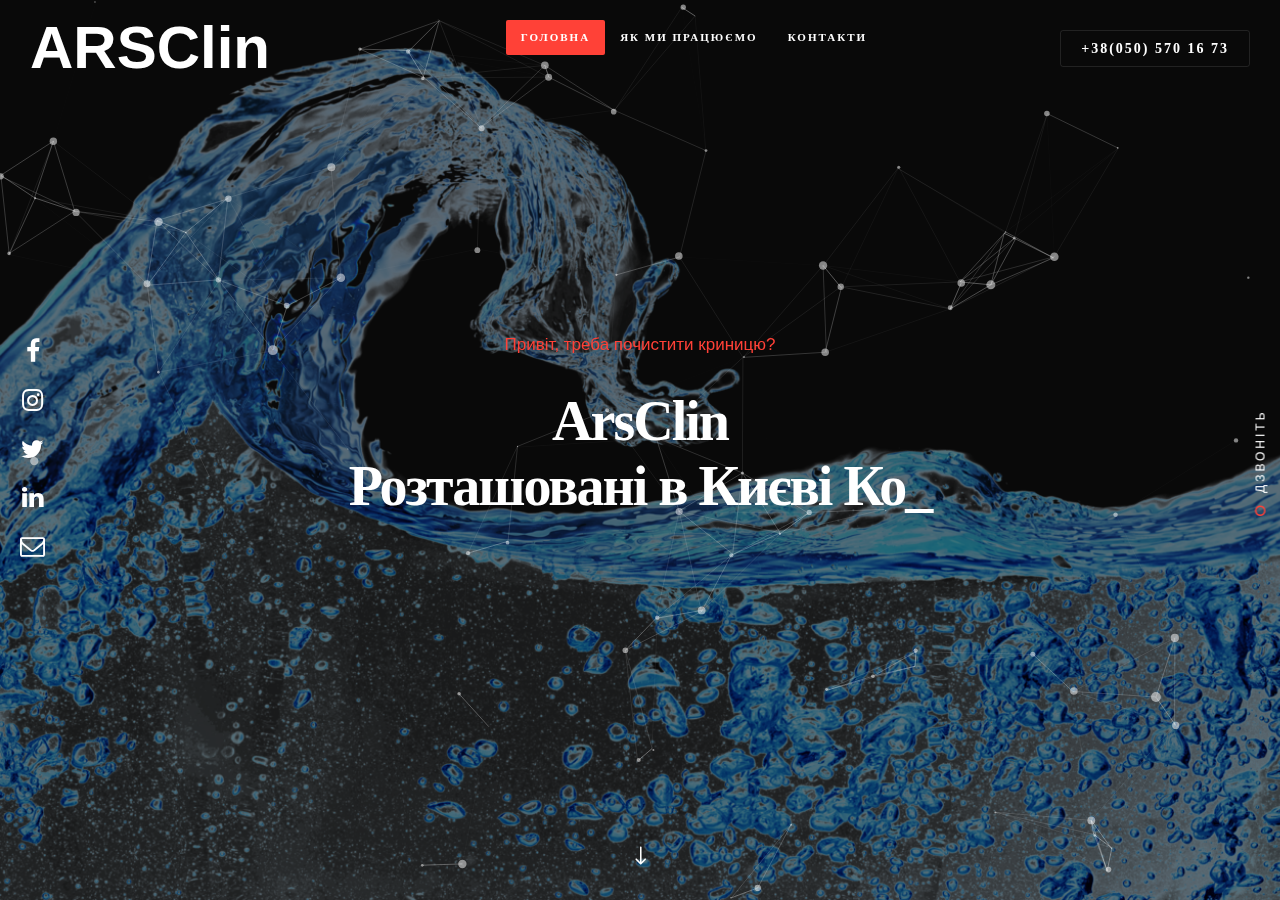
==== index.html @ 61ed9c33 "preloader deleted" ====
<!DOCTYPE html>
<html lang="ua">

<head>
    <meta charset="utf-8">
    <title>Чистка колодязів Київ</title>
    <meta name="viewport" content="width=device-width, initial-scale=1.0">
    <meta name="description" content="">
    <meta name="author" content="">

    <!--[if lt IE 9]>
	<script src="js/html5shiv.js"></script>
	<![endif]-->

    <!-- CSS Files
    ================================================== -->
    <link rel="stylesheet" href="css/bootstrap.css" type="text/css">
    <link rel="stylesheet" href="css/animate.css" type="text/css">
    <link rel="stylesheet" href="css/owl.carousel.css" type="text/css">
    <link rel="stylesheet" href="css/owl.theme.css" type="text/css">
    <link rel="stylesheet" href="css/owl.transitions.css" type="text/css">
    <link rel="stylesheet" href="css/magnific-popup.css" type="text/css">
    <link rel="stylesheet" href="css/style.css" type="text/css">
	<link rel="stylesheet" href="css/coloring.css" type="text/css">

    <!-- color scheme -->
    <link rel="stylesheet" href="css/colors/orange.css" type="text/css">
</head>

<body id="homepage" class="homepage">

    <div id="wrapper" class="fullwidth no-padding">
		
		<div id="bg-overlay"></div>
		
        <div id="main">

            <!-- TOP BAR BEGIN -->
            <div id="top-bar" class="transparent dark">

                <div id="logo">
                 ARSClin
                </div>

                <nav>
                    <ul id="mainmenu">
                        <li><a href="#section-home" class="active">Головна</a></li>
                        <li><a href="#section-services">Як ми працюємо</a></li>
                        <!--<li><a href="#section-portfolio">Галерея</a></li> -->
                        <li><a href="#section-contact">Контакти</a></li>
                    </ul>
                </nav>

                <span id="menu-btn">
					<span class="lt"></span>
					<span class="lm"></span>
					<span class="lb"></span>
				</span>

                <div id="mp-col">
                    <a href="tel:+380505701637" class="btn-download light tel">+38(050) 570 16 73</a>
                </div>

                <div class="clearfix"></div>

            </div>
            <!-- TOP BAR CLOSE -->

            <!-- CONTENT BEGIN -->
            <div id="content">

                <div class="page-deco">Дзвоніть</div>

                <div class="social-icons-fixed">
                    <div class="sc-inner">
                        <a href="#"><i class="fa fa-facebook fa-lg"></i></a>
                        <a href="#"><i class="fa fa-instagram fa-lg"></i></a>
                        <a href="#"><i class="fa fa-twitter fa-lg"></i></a>
                        <a href="#"><i class="fa fa-linkedin fa-lg"></i></a>
                        <a href="#"><i class="fa fa-envelope-o fa-lg"></i></a>
                    </div>
                </div>

                <!-- section begin -->
                <section id="section-home" aria-label="section" class="full-height no-top no-bottom text-light" data-bgimage="url(images/background/1.png)">
					<div id="particles-js"></div>
                    <div class="overlay-bg t50">
                        <div class="middle">
                            <div class="container">
                                <div class="row">
                                    <div class="col-md-12 text-center">
                                        <p class="lead"><span class="id-color">Привіт, треба почистити криницю?</span></p>
                                        <div class="spacer20"></div>
                                        <div class="h1_big">ArsClin
                                            <br> Розташовані в Києві
                                            <div class="typed-strings">
                                                <p>Копаєм</p>
                                                <p>Чистим</p>
                                                <p>Дизенфікуєм</p>
                                            </div>
                                            <div class="typed"></div>
                                        </div>
                                        <div class="spacer60"></div>
                                    </div>
                                </div>
                            </div>
                        </div>
                    </div>

                    <a href="#section-services" class="scroll-to">
                        <span class="arrow bounce">
							<i class="arrow_down"></i>
                        </span>
                    </a>
                </section>
                <!-- section close -->

                <!-- section begin -->
                <section id="section-services" class="fluid">
                    <div class="container-fluid">
                        <div class="row-fluid table">
                            <div class="col-md-6 va-top">
                                <div class="img-fx">
                                    <img src="images/misc/1.jpg" alt="">
                                    <div class="img-url"></div>
                                </div>
                            </div>

                            <div class="col-md-6">
                                <div class="content-wrap">

                                    <!-- service box begin -->
                                    <div class="feature-box mb30">
                                        <div class="inner">
                                            <div class="text">
                                                <i class="icon_lightbulb id-color"></i>
                                                <h3>Вибір послуги</h3>Консультування з усіх питань по телефону!
                                            </div>
                                            <i class="big icon_lightbulb id-color"></i>
                                        </div>
                                    </div>
                                    <!-- service box close -->

                                    <!-- service box begin -->
                                    <div class="feature-box mb30">
                                        <div class="inner">
                                            <div class="text">
                                                <i class="icon_flowchart_alt id-color"></i>
                                                <h3>Складання кошторису</h3>Узгоджуємо дати початку та закінчення робіт, а також порядок оплати.
                                            </div>
                                            <i class="big icon_flowchart_alt id-color"></i>
                                        </div>
                                    </div>
                                    <!-- service box close -->

                                    <!-- service box begin -->
                                    <div class="feature-box mb30">
                                        <div class="inner">
                                            <div class="text">
                                                <i class="icon_cogs id-color"></i>
                                                <h3>Проведення робіт</h3>Наші спеціалісти виїжджають і виконують роботи згідно кошторису і термінів.
                                            </div>
                                            <i class="big icon_cogs id-color"></i>
                                        </div>
                                    </div>
                                    <!-- service box close -->

                                </div>
                            </div>

                            <div class="clearfix"></div>
                        </div>
                    </div>
                </section>
                <!-- section close -->

                <!-- section begin -->
                <!--<section id="section-portfolio" aria-label="section-portfolio" class="fluid overwidth">
                    <div class="container-fluid">
                        <div id="album-carousel-2" class="owl-carousel owl-theme">
                            <div  data-bgimage="url(images/portfolio/1.jpg)" >
                                <div class="mask s2 full-height">
                                    <div class="cover">
                                        <div class="text">
                                            <h2>Light Bulb</h2>
                                            <div class="tiny-border"></div>
                                            <div class="clearfix"></div>
                                            <p>Nemo enim ipsam voluptatem quia voluptas sit aspernatur aut odit aut fugit, sed quia consequuntur.
                                            </p>
                                        </div>
                                    </div>
                                </div>
                            </div>

                            <div data-bgimage="url(images/portfolio/2.jpg)">
                                <div class="mask s2 full-height">
                                    <div class="cover">
                                        <div class="text">
                                            <h2>Winter Night</h2>
                                            <div class="tiny-border"></div>
                                            <div class="clearfix"></div>
                                            <p>Nemo enim ipsam voluptatem quia voluptas sit aspernatur aut odit aut fugit, sed quia consequuntur.
                                            </p>
                                        </div>
                                    </div>
                                </div>
                            </div>

                            <div data-bgimage="url(images/portfolio/3.jpg)">
                                <div class="mask s2 full-height">
                                    <div class="cover">
                                        <div class="text">
                                            <h2>Red Umbrella</h2>
                                            <div class="tiny-border"></div>
                                            <div class="clearfix"></div>
                                            <p>Nemo enim ipsam voluptatem quia voluptas sit aspernatur aut odit aut fugit, sed quia consequuntur.
                                            </p>
                                        </div>
                                    </div>
                                </div>
                            </div>

                            <div  data-bgimage="url(images/portfolio/4.jpg)">
                                <div class="mask s2 full-height">
                                    <div class="cover">
                                        <div class="text">
                                            <h2>The Gentleman</h2>
                                            <div class="tiny-border"></div>
                                            <div class="clearfix"></div>
                                            <p>Nemo enim ipsam voluptatem quia voluptas sit aspernatur aut odit aut fugit, sed quia consequuntur.
                                            </p>
                                        </div>
                                    </div>
                                </div>
                            </div>

                            <div class="carousel-item " data-bgimage="url(images/portfolio/5.jpg)" >
                                <div class="mask s2 full-height">
                                    <div class="cover">
                                        <div class="text">
                                            <h2>Mountain Rock</h2>
                                            <div class="tiny-border"></div>
                                            <div class="clearfix"></div>
                                            <p>Nemo enim ipsam voluptatem quia voluptas sit aspernatur aut odit aut fugit, sed quia consequuntur.
                                            </p>
                                        </div>
                                    </div>
                                </div>
                            </div>
                        </div>
                    </div>
					
					<div class="pf-nav left"><i class="arrow_left"></i></div>
					<div class="pf-nav right"><i class="arrow_right"></i></div>
                </section>
                <!-- section close -->

                <!-- section begin -->
                
                

                <!-- section begin -->
                <section id="section-contact" class="fluid">
                    <div class="container-fluid">
                        <div class="row-fluid table">
                            <div class="col-md-6 va-top">
                                <div class="img-fx">
                                    <img src="images/misc/4.jpg" alt="">
                                    <div class="img-url"></div>
                                </div>
                            </div>
                            <div class="col-md-6">
                                <div class="content-wrap">
                                    <div class="in-box">
                                        <ul class="data">
                                            <li>
                                                <div>E-mail</div>
                                                <div>arsedoon@gmail.com</div>
                                            </li>
                                            <li>
                                                <div>Телефон</div>
                                                <div>38(050) 570 16 73</div>
                                            </li>
                                        </ul>
                                    </div>

                                    <div class="spacer60"></div>

                                    <h3>Надіслати листа</h3>
                                    <div class="spacer20"></div>
                                    <form name="contactForm" id='contact_form' class="form-transparent" method="post" action='email.php'>

                                        <div class="field-set">
                                            <input type='text' name='name' id='name' class="form-control" placeholder="Ваше ім'я">
                                            <div class="line-fx"></div>
                                        </div>

                                        <div class="field-set">
                                            <input type='text' name='email' id='email' class="form-control" placeholder="Ваша пошта">
                                            <div class="line-fx"></div>
                                        </div>

                                        <div class="field-set">
                                            <input type='text' name='phone' id='phone' class="form-control" placeholder="Ваш телефон">
                                            <div class="line-fx"></div>
                                        </div>

                                        <div class="field-set">
                                            <textarea name='message' id='message' class="form-control" placeholder="Ваше повідомлення"></textarea>
                                            <div class="line-fx"></div>
                                        </div>

                                        <div id='submit'>
                                            <input type='submit' id='send_message' value='Надіслати' class="btn btn-custom">
                                        </div>
                                        <div id='mail_success' class='success'>Ваше повідомлення надіслано!
                                        </div>
                                        <div id='mail_fail' class='error'>Вибачте щось спричинило помилку.</div>

                                    </form>
                                    
                                </div>
                            </div>

                            <div class="clearfix"></div>
                        </div>
                    </div>
                </section>
                <a href="tel:+380505701673" id="callnowbutton" ><img alt="Call Now Button" src="[data-uri]" width="40"><span style="color:#ffffff">ПОЗВОНИТЬ!</span></a>
                <!-- section close -->

            </div>
            <!-- CONTENT CLOSE -->

        </div>

    </div>
    <!-- Javascript Files
    ================================================== -->
    <script src="js/jquery.min.js"></script>
    <script src="js/bootstrap.min.js"></script>
    <script src="js/jquery.isotope.min.js"></script>
    <script src="js/easing.js"></script>
    <script src="js/owl.carousel.js"></script>
    <script src="js/jquery.countTo.js"></script>
    <script src="js/validation.js"></script>
    <script src="js/wow.min.js"></script>
    <script src="js/jquery.magnific-popup.min.js"></script>
    <script src="js/enquire.min.js"></script>
    <script src="js/jquery.stellar.min.js"></script>
    <script src="js/jquery.plugin.js"></script>
    <script src="js/jquery.scrollTo.min.js"></script>
    <script src="js/typed.js"></script>
    <script src="js/typed-custom-2.js"></script>
	<script src="js/particles.js"></script>
    <script src="js/app.js"></script>
    <script src="js/designesia.js"></script>

</body>

</html>
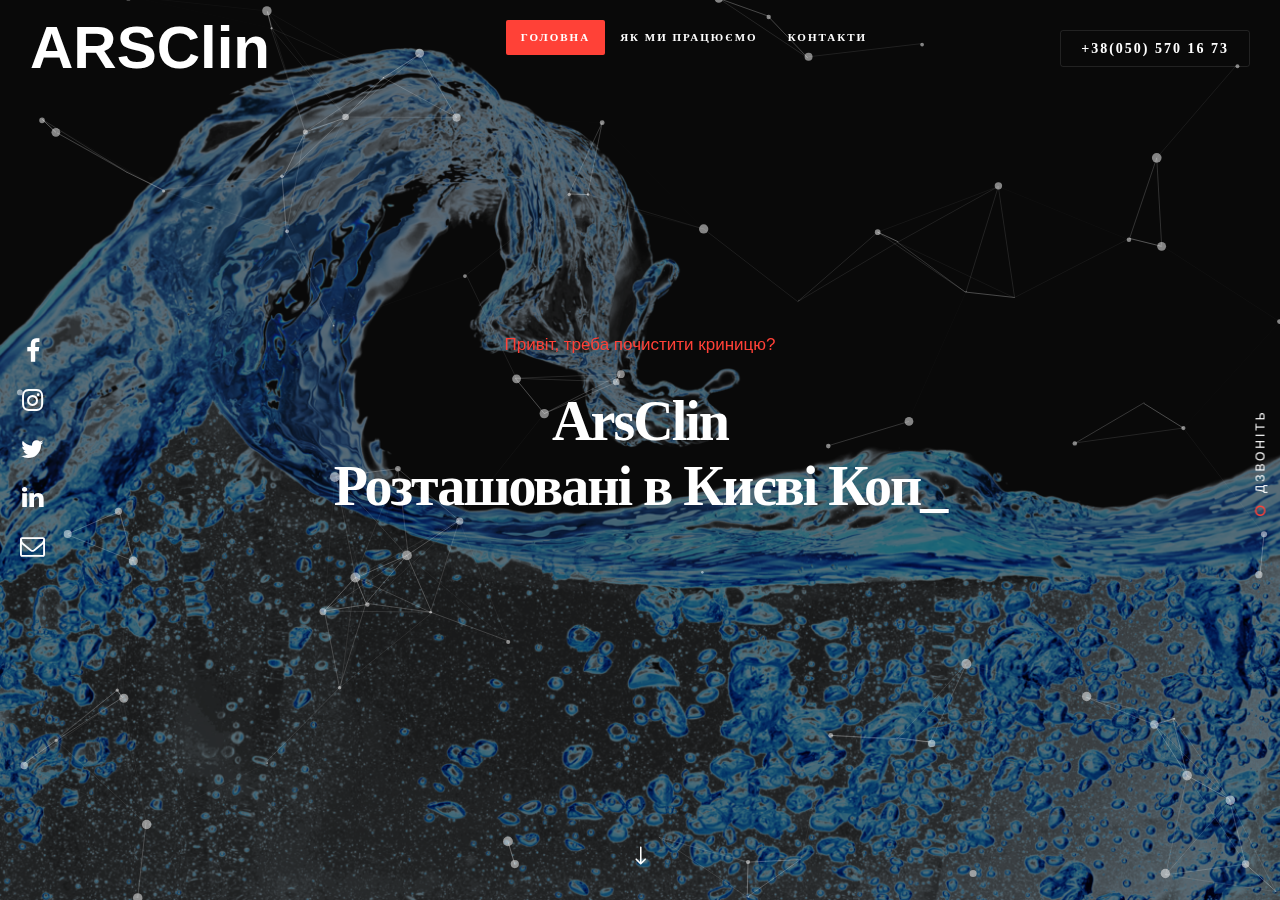
==== commit 4689bd93: "call style fixed" ====
--- a/index.html
+++ b/index.html
@@ -326,7 +326,7 @@
                         </div>
                     </div>
                 </section>
-                <a href="tel:+380505701673" id="callnowbutton" ><img alt="Call Now Button" src="[data-uri]" width="40"><span style="color:#ffffff">ПОЗВОНИТЬ!</span></a>
+                <a href="tel:+380505701673" id="callnowbutton" ><img alt="Call Now Button" src="[data-uri]" width="40"><span style="color:#ffffff"></span></a>
                 <!-- section close -->
 
             </div>
--- a/css/style.css
+++ b/css/style.css
@@ -9338,10 +9338,10 @@
         position: fixed;
         text-decoration: none;
         z-index: 2147483647;
-        width: 100%;
-        left: 0;
-        bottom: 0;
-        height: 60px;
+        width: 70px;
+        right: 5px;
+        bottom: 5px;
+        height: 70px;
         text-align: center;
         color: #fff;
         font-weight: 600;
@@ -9353,6 +9353,7 @@
         align-items: center;
         text-shadow: 0 1px 0px rgba(0, 0, 0, 0.18);
         background-blend-mode: overlay;
+        border-radius: 50%;
     }
 }
 
